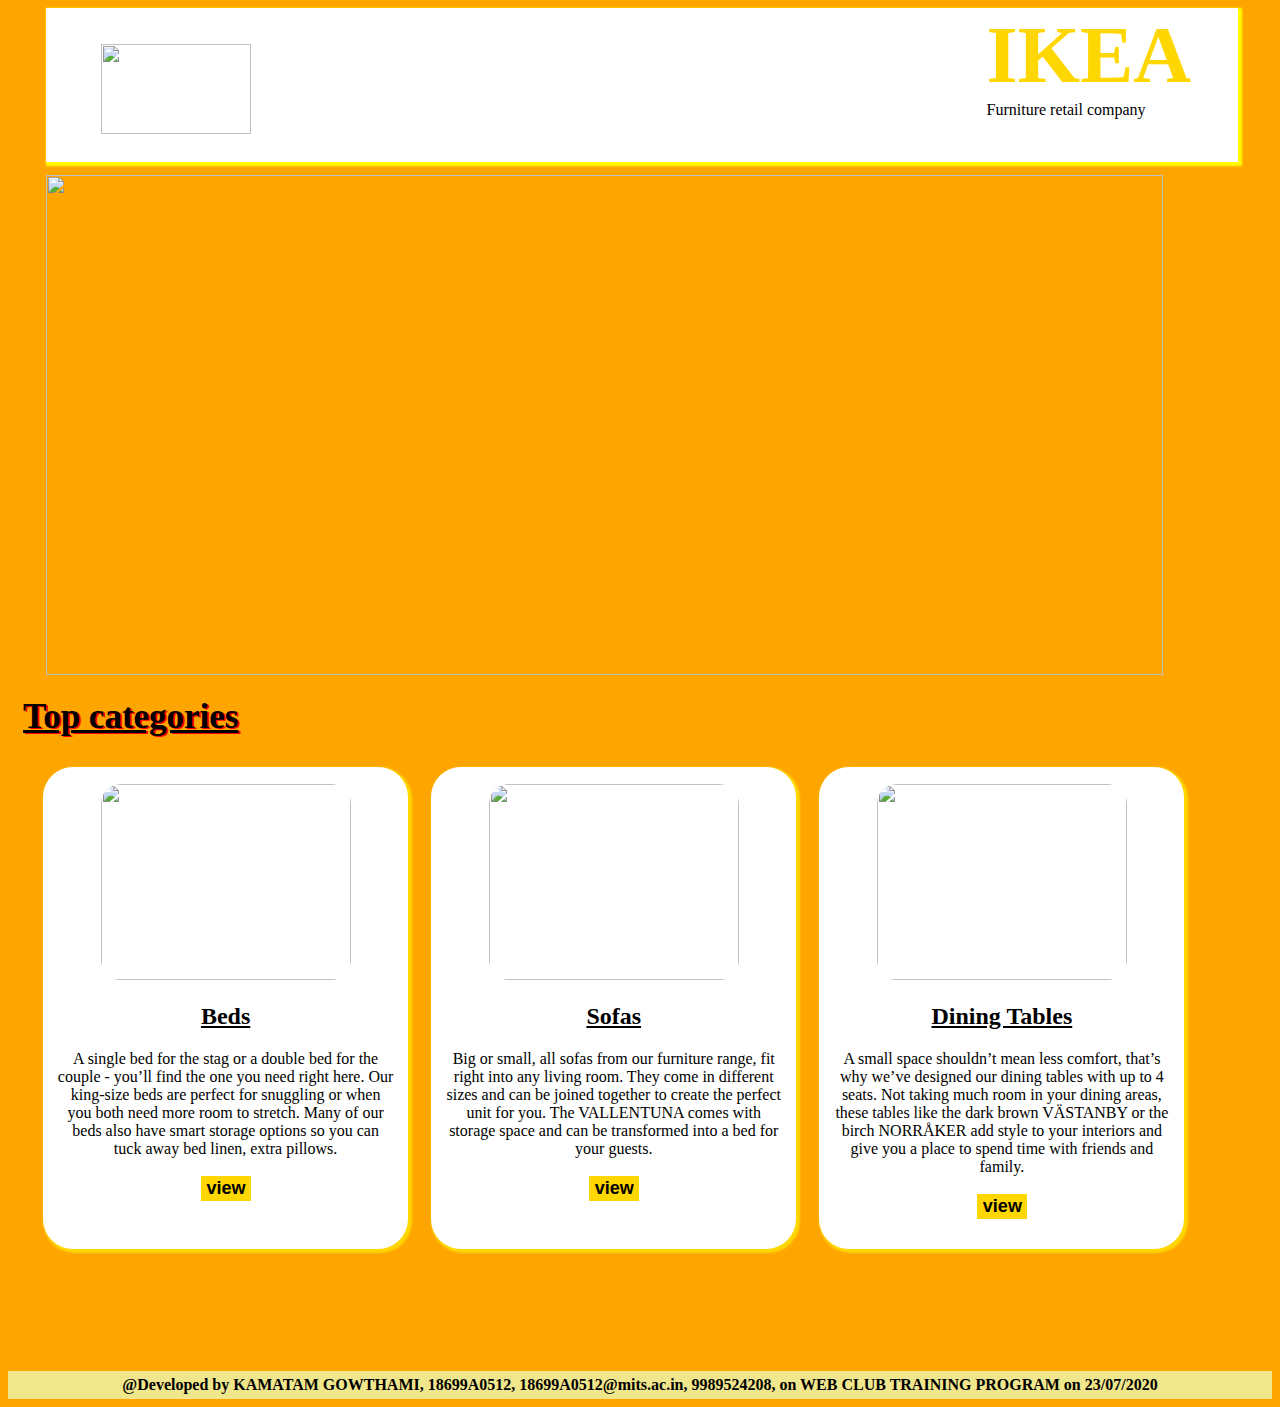
==== s1.html @ 709486c3 "My First commit" ====
<!DOCTYPE html>
<html>
<head>
	<meta charset="utf-8">
	<meta name="viewport" content="width=device-width, initial-scale=1.0">
	<link rel="stylesheet" type="text/css" href="css\style.css">

	
	<title>Ikea</title>

		
	

</head>
<body>
	<div class="hh1">
		<div class="t1">
		<img src="C:\Users\Santosh Depalli\Desktop\webclub\ik2.png" ></div>
		<div class="t2"><b style="font-size: 80px;color: gold; padding-top: 30px;"> IKEA</b><br>Furniture retail company</div>
	</div>
	<img src="C:\Users\Santosh Depalli\Desktop\webclub\ii2.jpg"><br><br>
	<div class="hh2">
		 <b style="font-size: 35px;padding-top: 15px;padding-left: 15px; color: black;text-shadow: 2px 1px red;"> <u>Top categories</u></b><br><br>
		 <div class="c1">
		 
		 			<div class="g1">
		 				<img src="C:\Users\Santosh Depalli\Desktop\webclub\bed.jfif">
		 				<h2><u>Beds</u></h2>
		 				<p>A single bed for the stag or a double bed for the couple - you’ll find the one you need right here. Our king-size beds are perfect for snuggling or when you both need more room to stretch. Many of our beds also have smart storage options so you can tuck away bed linen, extra pillows.<br><br>
		 					<button style="position: center;color: black;background-color: gold;border:none;width: 50px;height: 25px;font-size: 18px;"><b>view</b></button></p></div>
		 			<div class="g2">
		 				<img src="C:\Users\Santosh Depalli\Desktop\webclub\sofa.jfif">
		 				<h2><u>Sofas</u></h2>
		 				<p>Big or small, all sofas from our furniture range, fit right into any living room. They come in different sizes and can be joined together to create the perfect unit for you. The VALLENTUNA comes with storage space and can be transformed into a bed for your guests.<br><br>
		 					<button style="position: center;color: black;background-color: gold;border:none;width: 50px;height: 25px;font-size: 18px;"><b>view</b></button></p>
		 			</div>
		 			<div class="g3">
		 				<img src="C:\Users\Santosh Depalli\Desktop\webclub\din.jfif">
		 				<h2><u>Dining Tables</u></h2>
		 				<p>A small space shouldn’t mean less comfort, that’s why we’ve designed our dining tables with up to 4 seats. Not taking much room in your dining areas, these tables like the dark brown VÄSTANBY or the birch NORRÅKER add style to your interiors and give you a place to spend time with friends and family.<br><br>
		 					<button style="position: center;color: black;background-color: gold;border:none;width: 50px;height: 25px;font-size: 18px;"><b>view</b></button> </p>
		 			</div>
		 		
		 </div>
		

	</div>
	<br><br><br>
	<footer style="background-color: khaki;text-align: center;height: 5%;padding: 5px;margin-left:0;" class="foot"><b>
		@Developed by KAMATAM GOWTHAMI, 18699A0512, 18699A0512@mits.ac.in, 9989524208, on WEB CLUB TRAINING PROGRAM on 23/07/2020</b>
	</footer>
</body>
</html>
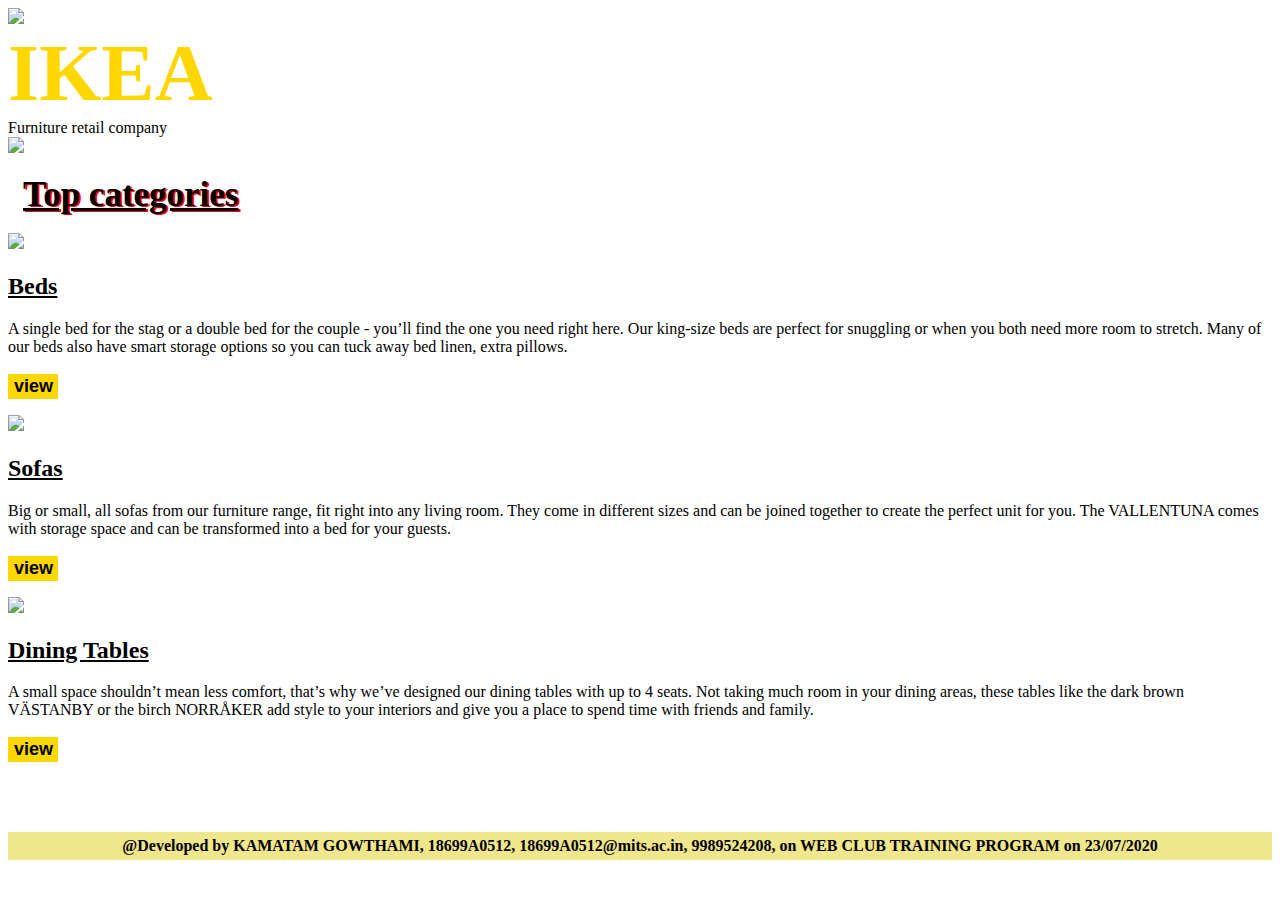
==== commit e1921302: "Update s1.html" ====
--- a/s1.html
+++ b/s1.html
@@ -3,7 +3,7 @@
 <head>
 	<meta charset="utf-8">
 	<meta name="viewport" content="width=device-width, initial-scale=1.0">
-	<link rel="stylesheet" type="text/css" href="css\style.css">
+	<link rel="stylesheet" type="text/css" href="css - Copy\style.css">
 
 	
 	<title>Ikea</title>
@@ -50,4 +50,4 @@
 		@Developed by KAMATAM GOWTHAMI, 18699A0512, 18699A0512@mits.ac.in, 9989524208, on WEB CLUB TRAINING PROGRAM on 23/07/2020</b>
 	</footer>
 </body>
-</html>+</html>
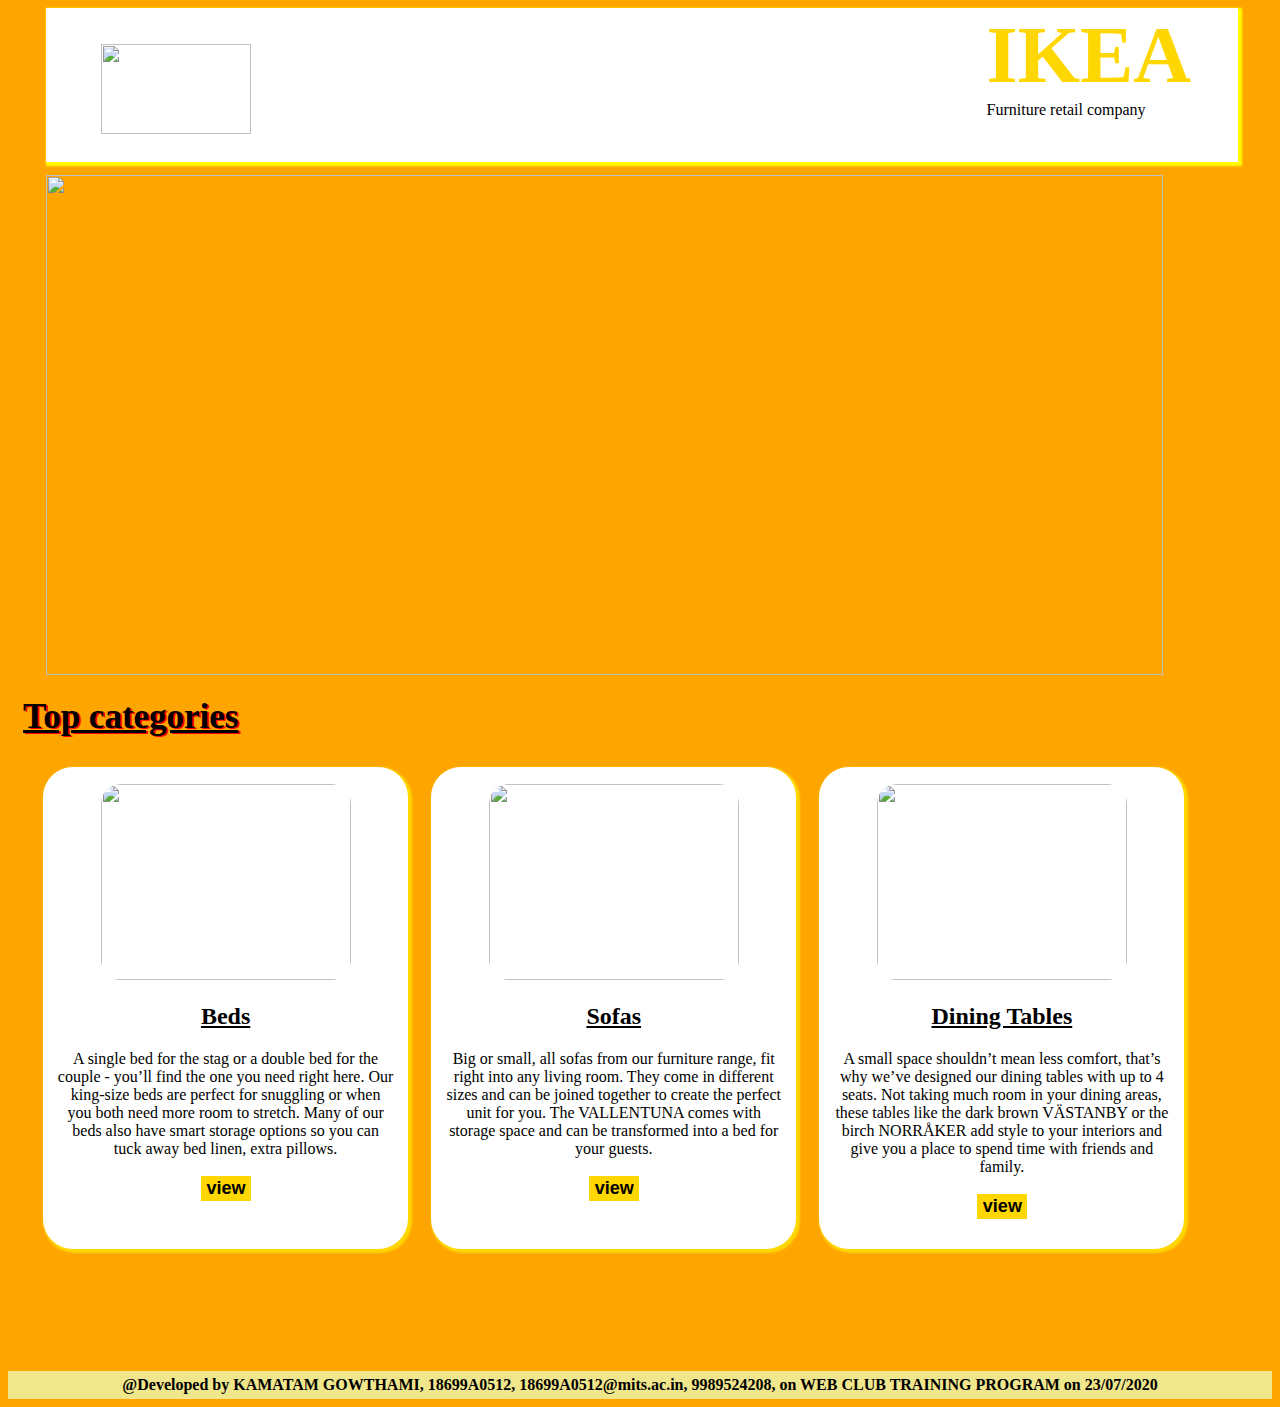
==== commit 8c625adc: "Update s1.html" ====
--- a/s1.html
+++ b/s1.html
@@ -3,7 +3,7 @@
 <head>
 	<meta charset="utf-8">
 	<meta name="viewport" content="width=device-width, initial-scale=1.0">
-	<link rel="stylesheet" type="text/css" href="css - Copy\style.css">
+	<link rel="stylesheet" type="text/css" href="css\style.css">
 
 	
 	<title>Ikea</title>
